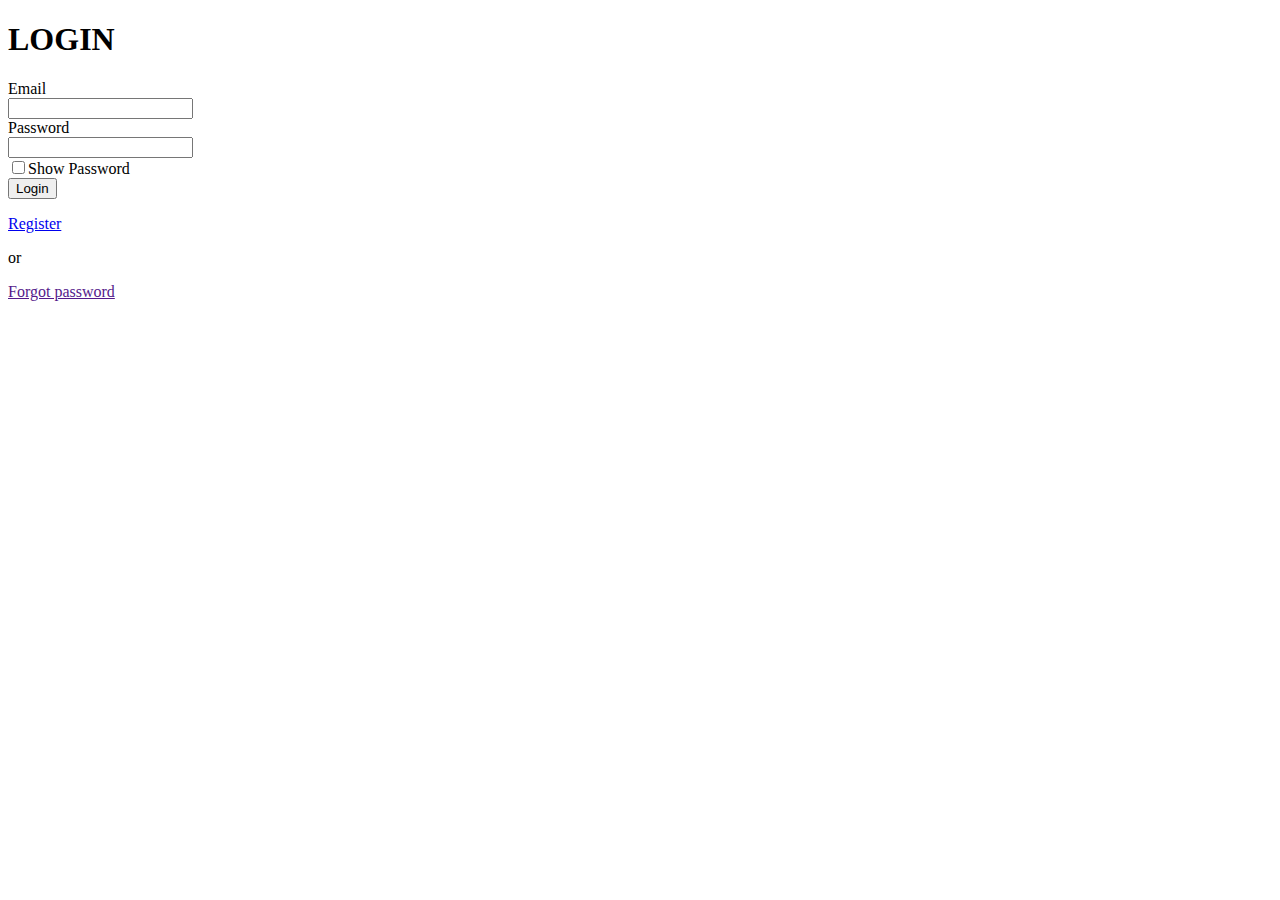
==== school-project/HTML/index.html @ 4e13af1c "initial commit" ====
<!DOCTYPE html>
<html lang="en">
<head>
    <meta charset="UTF-8">
    <meta http-equiv="X-UA-Compatible" content="IE=edge">
    <meta name="viewport" content="width=device-width, initial-scale=1.0">
    <link rel="stylesheet" href="/CSS/index.css">
    <script src="/Javascript/index.js"></script>
    
    <title>Haiti Bank International
    </title>
</head>
<body>
    <div id="login_form">
        <form id="form_login" method="POST" action="/php/login.php">
            
            <h1 id="Login">LOGIN</h1>
            <div id="login-form"> 
                <label for="Email">Email</label><br>
                <input type="email" id="Email" name="Email" required><br>
                <label for="Password">Password</label><br>
                <input type="password" id="password_login" name="Password" required><br>
                <input type="checkbox" onclick="view_login()">Show Password<br>
               
                <button id="login" onclick="login()" href="homepage.html">Login</button><br>
    
            </div>
         
            <div id="info">
                <a href="registration.html" id="link_register"><p>Register</p></a>
                <p id="or"> or </p>
                <a href="" id="link_forgot"> <p>Forgot password</p></a>
               
            </div>
           
          
        </form>
    </div>
</body>
</html>
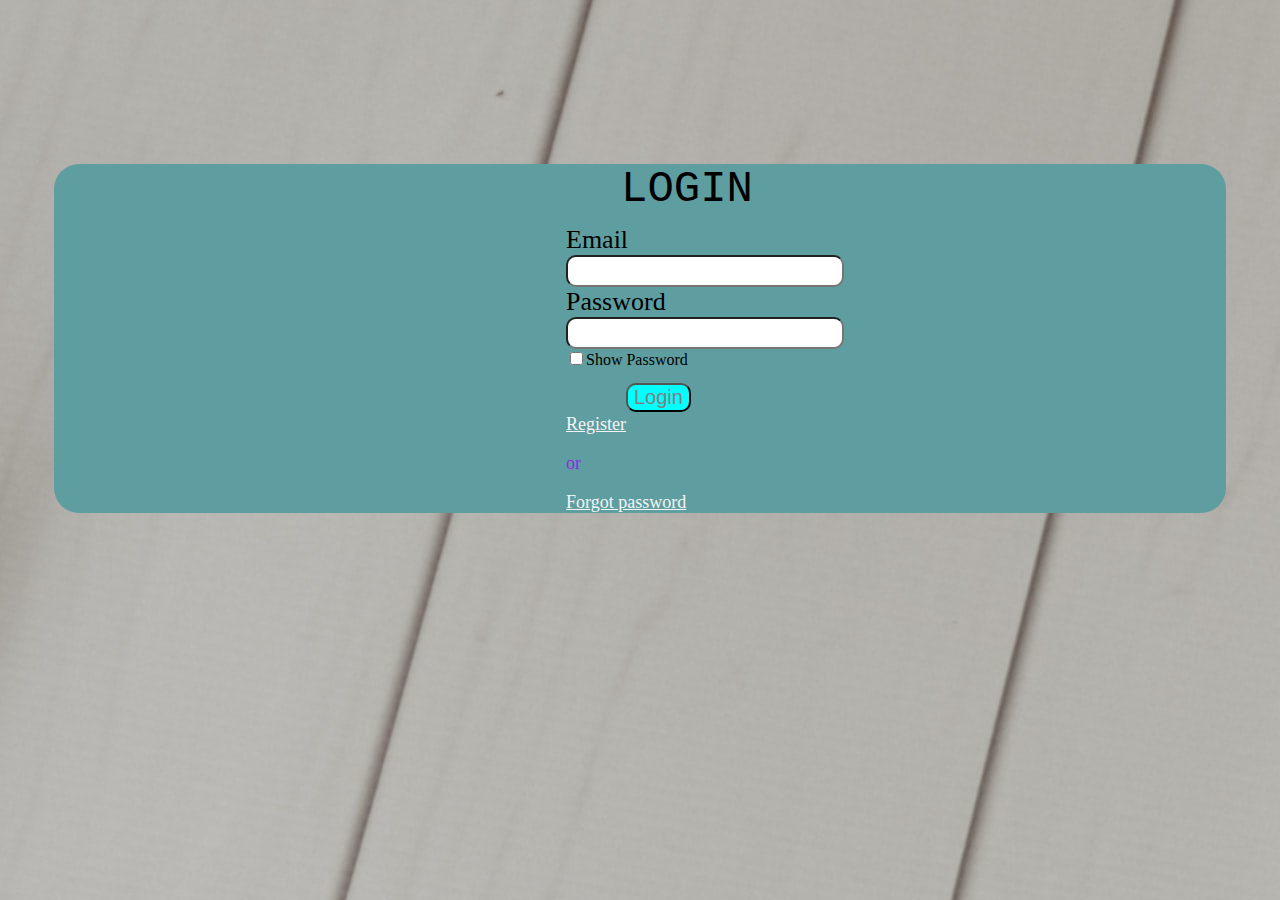
==== commit 67274fa0: "Minor fixes" ====
--- a/school-project/HTML/index.html
+++ b/school-project/HTML/index.html
@@ -4,8 +4,8 @@
     <meta charset="UTF-8">
     <meta http-equiv="X-UA-Compatible" content="IE=edge">
     <meta name="viewport" content="width=device-width, initial-scale=1.0">
-    <link rel="stylesheet" href="/CSS/index.css">
-    <script src="/Javascript/index.js"></script>
+    <link rel="stylesheet" href="/school-project/CSS/index.css">
+    <script src="/school-project/Javascript/password.js"></script>
     
     <title>Haiti Bank International
     </title>
@@ -19,7 +19,8 @@
                 <label for="Email">Email</label><br>
                 <input type="email" id="Email" name="Email" required><br>
                 <label for="Password">Password</label><br>
-                <input type="password" id="password_login" name="Password" required><br>
+                <input type="password" id="Password" name="Password" required><br>
+
                 <input type="checkbox" onclick="view_login()">Show Password<br>
                
                 <button id="login" onclick="login()" href="homepage.html">Login</button><br>
--- a/school-project/CSS/index.css
+++ b/school-project/CSS/index.css
@@ -0,0 +1,78 @@
+body{
+    margin:auto;
+    padding: 0em;
+    background-image:url("/school-project/resources/background.jpg");
+    scroll-behavior: smooth;
+    
+}
+
+form{
+    margin: 0rem;
+    margin-top: 164px;
+    margin-left: 54px;
+    margin-right: 54px;
+    padding-left: 32pc;
+    padding-right: 32pc;
+    background-color: cadetblue;
+    max-height:fit-content;
+    border-radius:25px;
+}
+label{
+    font-style:initial;
+    font-size: 26px;
+    align-items: center;
+    
+}
+input{
+    input-security:inherit;
+    font-size:22px;
+    font-family:Georgia, 'Times New Roman', Times, serif;
+    font-style:unset;
+    border-radius: 10px;
+    
+}
+#eye_password{
+    
+}
+#Login{
+    font-family: 'Courier New', Courier, monospace;
+    font-weight: 200;
+    font-size: 44px;
+    margin-left: 55px;
+    margin-right: 55px;
+}
+#login-form{
+    margin-top: -18px;
+}
+#login{
+font-size: 20px;
+margin-left: 60px;
+margin-top: 14px;
+border-radius: 10px;
+color: grey;
+background-color: aqua;
+}
+
+#info{
+    font-size: 18px;
+    color: blueviolet;
+    appearance: none;   
+    margin-top: -1pc;
+    
+}
+#link_register{
+    font-size: 18px;
+    color:whitesmoke;
+    appearance: none;
+}
+#or{
+    
+}
+
+#link_forgot{
+    font-size: 18px;
+    color: whitesmoke;
+    appearance: none;
+   
+    
+}
